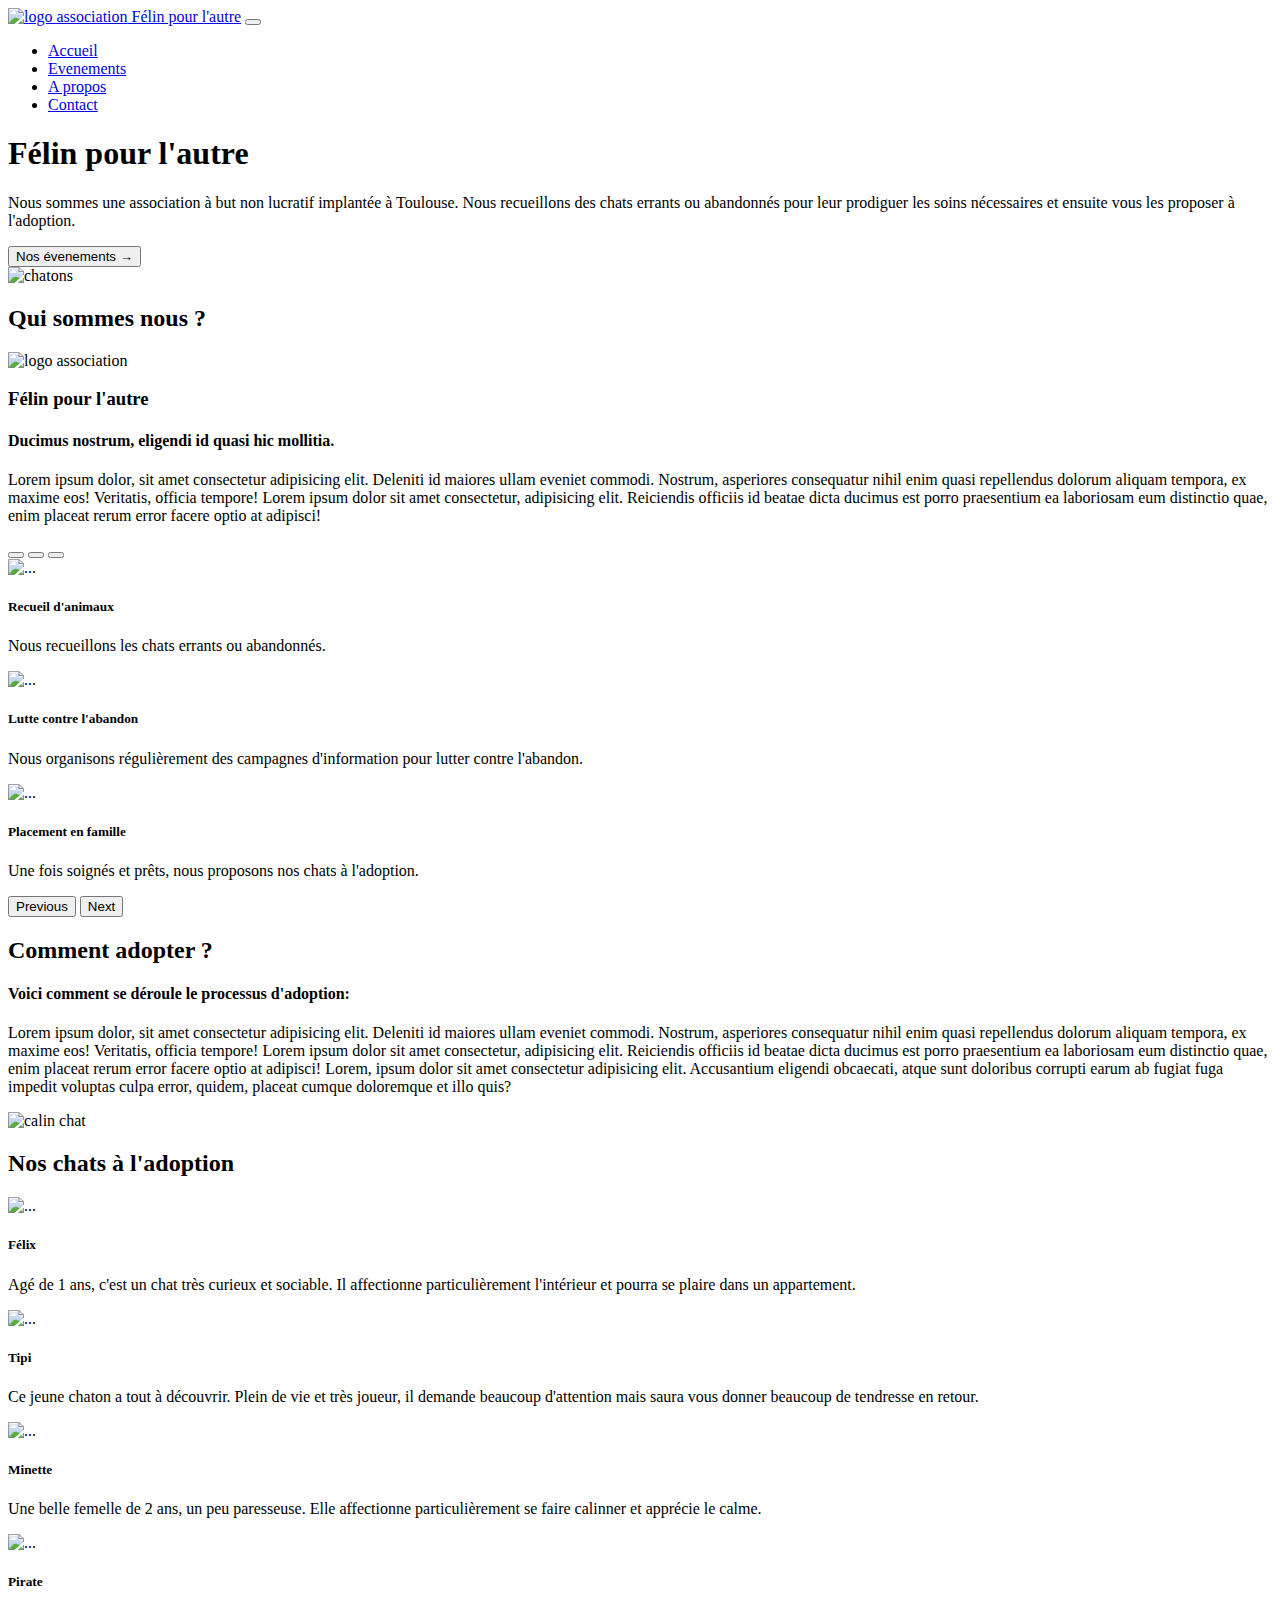
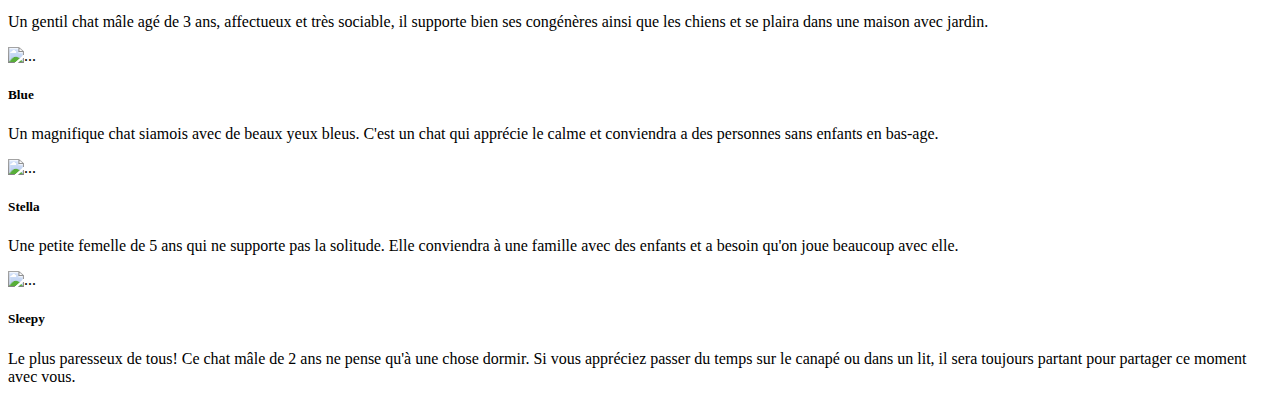
==== index.html @ ba640ca5 "Add carroussel" ====
<!DOCTYPE html>
<html lang="fr">

<head>
  <meta charset="UTF-8">
  <meta http-equiv="X-UA-Compatible" content="IE=edge">
  <meta name="viewport" content="width=device-width, initial-scale=1.0">
  <meta name="description"
    content="Félin pour l'autre est une association basée à Toulouse (Haute-Garonne) qui recueille et soigne des chats abandonnées pour ensuite les placer à l'adoption.">
  <title>Adoption de chats à Toulouse - Félin pour l'autre</title>
  <link rel="stylesheet" href="bootstrap-5.3.0-alpha1-dist/css/bootstrap.min.css">
  <link rel="shortcut icon" href="./images/logo chat small.jpg" type="image/x-icon">
  <link rel="stylesheet" href="style.css">
</head>

<body>
  <header>
    <nav class="navbar navbar-expand-lg bg-light py-3">
      <div class="container-lg">
        <a class="navbar-brand fw-semibold" href="./index.html">
          <img class="img-fluid" src="./images/logo chat.jpg" alt="logo association" width="35">
          Félin pour l'autre</a>
        <button class="navbar-toggler" type="button" data-bs-toggle="collapse" data-bs-target="#navbarSupportedContent"
          aria-controls="navbarSupportedContent" aria-expanded="false" aria-label="Toggle navigation">
          <span class="navbar-toggler-icon"></span>
        </button>
        <div class="collapse navbar-collapse" id="navbarSupportedContent">
          <ul class="navbar-nav ms-auto mb-2 mb-lg-0 fs-6 fw-semibold">
            <li class="nav-item">
              <a class="nav-link active" aria-current="page" href="./index.html">Accueil</a>
            </li>
            <li class="nav-item">
              <a class="nav-link" href="#">Evenements</a>
            </li>
            <li class="nav-item">
              <a class="nav-link" href="#">A propos</a>
            </li>
            <li class="nav-item">
              <a class="nav-link" href="#">Contact</a>
            </li>
          </ul>
        </div>
      </div>
    </nav>
  </header>

  <!-- hero section-->
  <section class="bg-light py-5">
    <div class="container-lg">
      <div class="row text-start">
        <div class="col-12 col-md-5">
          <h1 class="fw-bolder fs-1">
            Félin pour l'autre
          </h1>
          <p class="lead my-5">
            Nous sommes une association à but non lucratif implantée à Toulouse.
            Nous recueillons des chats errants ou abandonnés pour leur prodiguer les soins nécessaires et ensuite vous
            les
            proposer à l'adoption.
          </p>
          <button class="btn btn-lg btn-primary rounded-pill">Nos évenements →</button>
        </div>
        <div class="col-12 col-md-7 d-flex justify-content-center py-5 py-md-0">
          <img class="img-fluid h-75" src="./images/chat transparent3b.png" alt="chatons">
        </div>
      </div>
    </div>
  </section>

  <!-- Qui sommes nous -->
  <section class="py-2 text-center">
    <div class="container-lg">
      <h2 class="fw-bolder">Qui sommes nous ?</h2>
      <div class="row">
        <div class="col-12 col-md-4 py-5">
          <img src="./images/logo chat.jpg" alt="logo association" class="img-fluid w-50">
          <h3>Félin pour l'autre</h3>
        </div>
        <div class="col-12 col-md-8 py-3 text-start">
          <h4>Ducimus nostrum, eligendi id quasi hic mollitia.</h4>
          <p class="lead">Lorem ipsum dolor, sit amet consectetur adipisicing elit. Deleniti id maiores ullam eveniet
            commodi. Nostrum, asperiores consequatur nihil enim quasi repellendus dolorum aliquam tempora, ex maxime
            eos! Veritatis, officia tempore!
            Lorem ipsum dolor sit amet consectetur, adipisicing elit. Reiciendis officiis id beatae dicta ducimus est
            porro praesentium ea laboriosam eum distinctio quae, enim placeat rerum error facere optio at adipisci!
          </p>
        </div>
      </div>
    </div>
  </section>

  <!-- Carroussel -->
  <section class="py-2 text-center mx-5">
    <div class="container-lg">
      <div id="carouselExampleCaptions" class="carousel slide">
        <div class="carousel-indicators">
          <button type="button" data-bs-target="#carouselExampleCaptions" data-bs-slide-to="0" class="active"
            aria-current="true" aria-label="Slide 1"></button>
          <button type="button" data-bs-target="#carouselExampleCaptions" data-bs-slide-to="1"
            aria-label="Slide 2"></button>
          <button type="button" data-bs-target="#carouselExampleCaptions" data-bs-slide-to="2"
            aria-label="Slide 3"></button>
        </div>
        <div class="carousel-inner rounded-4">
          <div class="carousel-item active">
            <img src="./images/chat errant.jpg" class="d-block w-100" alt="...">
            <div class="carousel-caption d-block">
              <h5>Recueil d'animaux</h5>
              <p class="d-none d-md-block">Nous recueillons les chats errants ou abandonnés.</p>
            </div>
          </div>
          <div class="carousel-item">
            <img src="./images/chat rue.jpg" class="d-block w-100" alt="...">
            <div class="carousel-caption d-block">
              <h5>Lutte contre l'abandon</h5>
              <p class="d-none d-md-block">Nous organisons régulièrement des campagnes d'information pour lutter contre l'abandon.</p>
            </div>
          </div>
          <div class="carousel-item">
            <img src="./images/chatonspanier.jpg" class="d-block w-100" alt="...">
            <div class="carousel-caption d-block">
              <h5>Placement en famille</h5>
              <p class="d-none d-md-block">Une fois soignés et prêts, nous proposons nos chats à l'adoption.</p>
            </div>
          </div>
        </div>
        <button class="carousel-control-prev" type="button" data-bs-target="#carouselExampleCaptions"
          data-bs-slide="prev">
          <span class="carousel-control-prev-icon" aria-hidden="true"></span>
          <span class="visually-hidden">Previous</span>
        </button>
        <button class="carousel-control-next" type="button" data-bs-target="#carouselExampleCaptions"
          data-bs-slide="next">
          <span class="carousel-control-next-icon" aria-hidden="true"></span>
          <span class="visually-hidden">Next</span>
        </button>
      </div>
    </div>
  </section>

  <!-- Comment adopter -->
  <section class="py-5 text-center">
    <div class="container-lg">
      <h2 class="fw-bolder">Comment adopter ?</h2>
      <div class="row">
        <div class="col-12 col-md-7 py-5 text-start">
          <h4>Voici comment se déroule le processus d'adoption:</h4>
          <p class="lead py-3">Lorem ipsum dolor, sit amet consectetur adipisicing elit. Deleniti id maiores ullam
            eveniet commodi. Nostrum, asperiores consequatur nihil enim quasi repellendus dolorum aliquam tempora, ex
            maxime eos! Veritatis, officia tempore!
            Lorem ipsum dolor sit amet consectetur, adipisicing elit. Reiciendis officiis id beatae dicta ducimus est
            porro praesentium ea laboriosam eum distinctio quae, enim placeat rerum error facere optio at adipisci!
            Lorem, ipsum dolor sit amet consectetur adipisicing elit. Accusantium eligendi obcaecati, atque sunt
            doloribus corrupti earum ab fugiat fuga impedit voluptas culpa error, quidem, placeat cumque doloremque et
            illo quis?
          </p>
        </div>
        <div class="col-12 col-md-5 py-5 d-flex align-items-center">
          <img src="./images/chat calin.jpg" alt="calin chat" class="img-fluid rounded-4">
        </div>
      </div>
    </div>
  </section>


  <!-- Chats à l'adoption -->
  <section class="py-2 text-center">
    <div class="container">
      <h2 class="fw-bolder">Nos chats à l'adoption</h2>
      <div class="row justify-content-center g-4 py-5">
        <div class="col-12 col-sm-6 col-md-4 col-lg-3">
          <div class="card">
            <img src="./images/adoption1.jpg" class="card-img-top" alt="...">
            <div class="card-body">
              <h5 class="card-title">Félix</h5>
              <p class="card-text">Agé de 1 ans, c'est un chat très curieux et sociable. Il affectionne particulièrement
                l'intérieur
                et pourra se plaire dans un appartement.
              </p>
            </div>
          </div>
        </div>
        <div class="col-12 col-sm-6 col-md-4 col-lg-3">
          <div class="card">
            <img src="./images/adoption2.jpg" class="card-img-top" alt="...">
            <div class="card-body">
              <h5 class="card-title">Tipi</h5>
              <p class="card-text">Ce jeune chaton a tout à découvrir. Plein de vie et très joueur, il demande beaucoup
                d'attention
                mais saura vous donner beaucoup de tendresse en retour.
              </p>
            </div>
          </div>
        </div>
        <div class="col-12 col-sm-6 col-md-4 col-lg-3">
          <div class="card">
            <img src="./images/adoption3.jpg" class="card-img-top" alt="...">
            <div class="card-body">
              <h5 class="card-title">Minette</h5>
              <p class="card-text">Une belle femelle de 2 ans, un peu paresseuse. Elle affectionne particulièrement se
                faire calinner
                et apprécie le calme.
              </p>
            </div>
          </div>
        </div>
        <div class="col-12 col-sm-6 col-md-4 col-lg-3">
          <div class="card">
            <img src="./images/adoption4.jpg" class="card-img-top" alt="...">
            <div class="card-body">
              <h5 class="card-title">Pirate</h5>
              <p class="card-text">Un gentil chat mâle agé de 3 ans, affectueux et très sociable, il supporte bien ses
                congénères
                ainsi que les chiens et se plaira dans une maison avec jardin.
              </p>
            </div>
          </div>
        </div>
        <div class="col-12 col-sm-6 col-md-4 col-lg-3">
          <div class="card">
            <img src="./images/adoption5.jpg" class="card-img-top" alt="...">
            <div class="card-body">
              <h5 class="card-title">Blue</h5>
              <p class="card-text">Un magnifique chat siamois avec de beaux yeux bleus. C'est un chat qui apprécie le
                calme et conviendra
                a des personnes sans enfants en bas-age.
              </p>
            </div>
          </div>
        </div>
        <div class="col-12 col-sm-6 col-md-4 col-lg-3">
          <div class="card">
            <img src="./images/adoption6.jpg" class="card-img-top" alt="...">
            <div class="card-body">
              <h5 class="card-title">Stella</h5>
              <p class="card-text">Une petite femelle de 5 ans qui ne supporte pas la solitude. Elle conviendra à une
                famille avec des enfants
                et a besoin qu'on joue beaucoup avec elle.
              </p>
            </div>
          </div>
        </div>
        <div class="col-12 col-sm-6 col-md-4 col-lg-3">
          <div class="card">
            <img src="./images/adoption7.jpg" class="card-img-top" alt="...">
            <div class="card-body">
              <h5 class="card-title">Sleepy</h5>
              <p class="card-text">Le plus paresseux de tous! Ce chat mâle de 2 ans ne pense qu'à une chose dormir. Si
                vous appréciez passer du temps
                sur le canapé ou dans un lit, il sera toujours partant pour partager ce moment avec vous.
              </p>
            </div>
          </div>
        </div>
      </div>
    </div>
  </section>

  <script src="bootstrap-5.3.0-alpha1-dist/js/bootstrap.bundle.min.js"></script>
  <script src="script.js"></script>
</body>

</html>
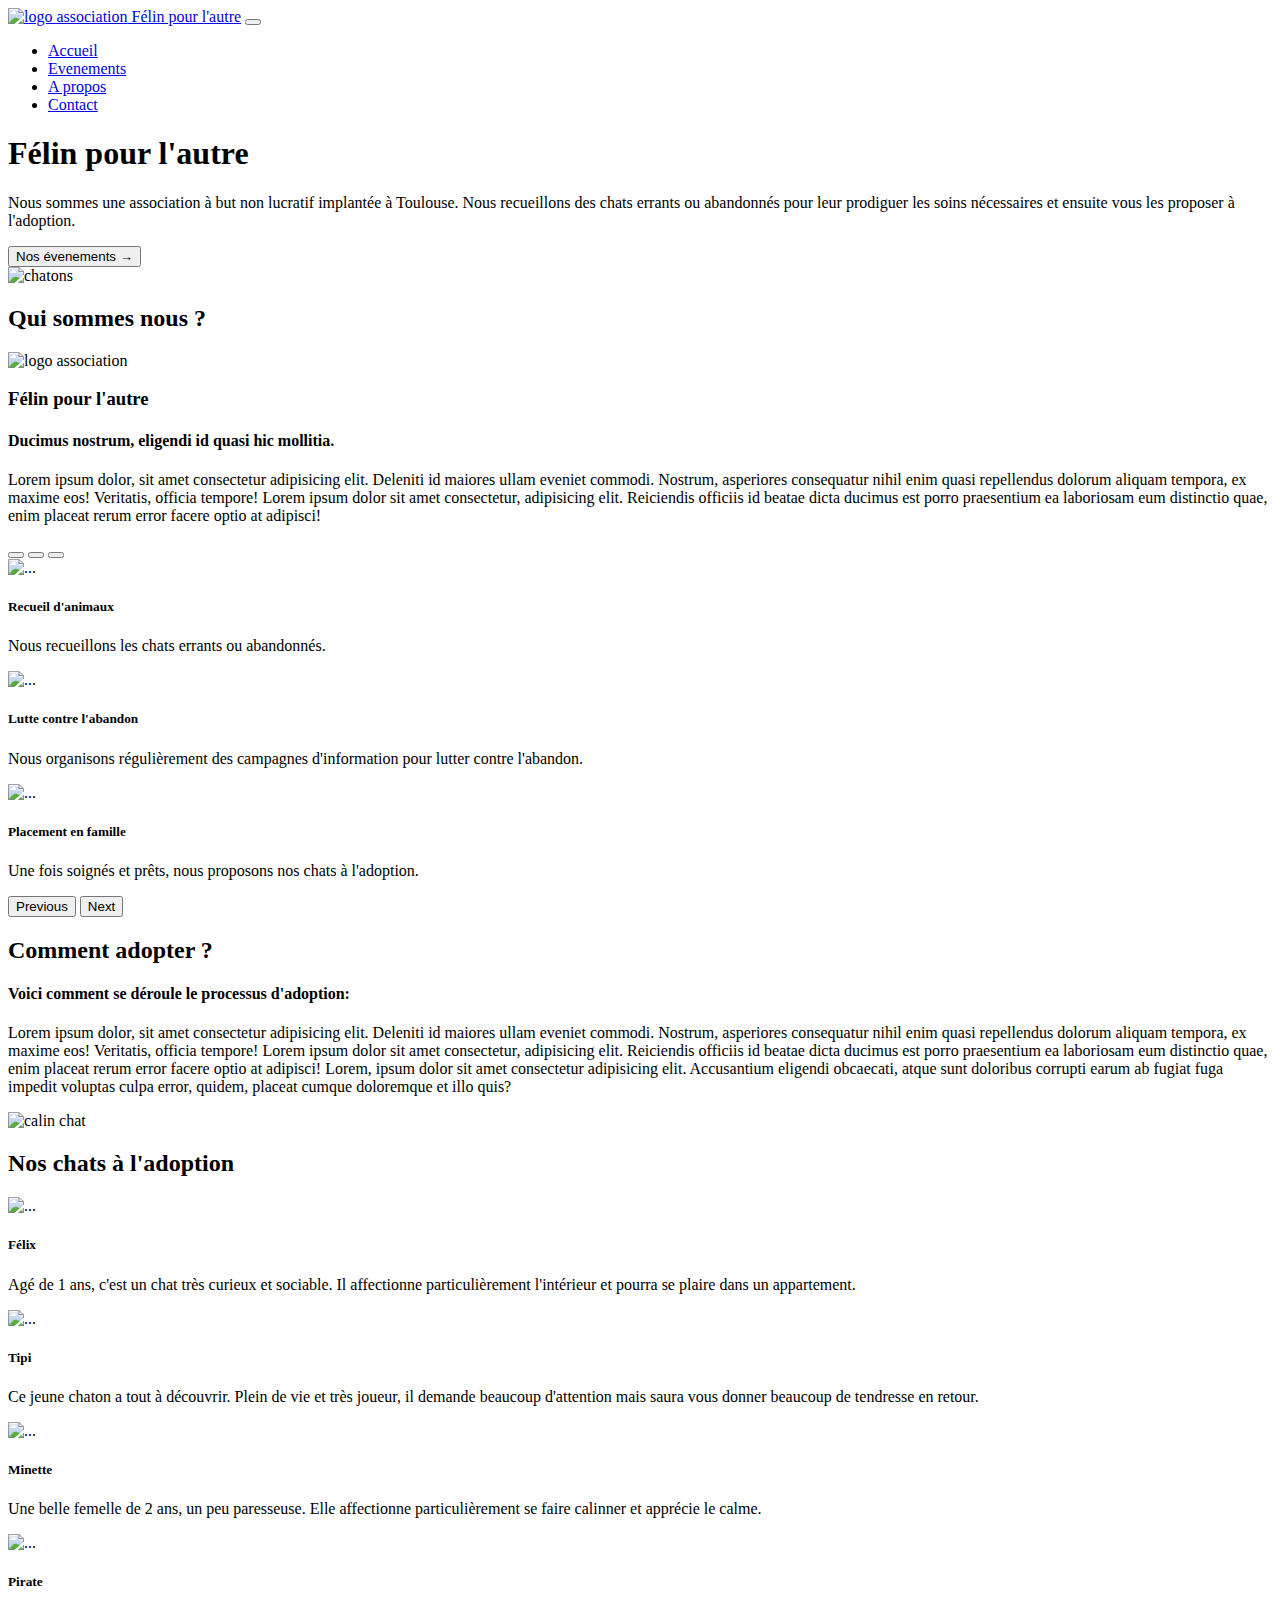
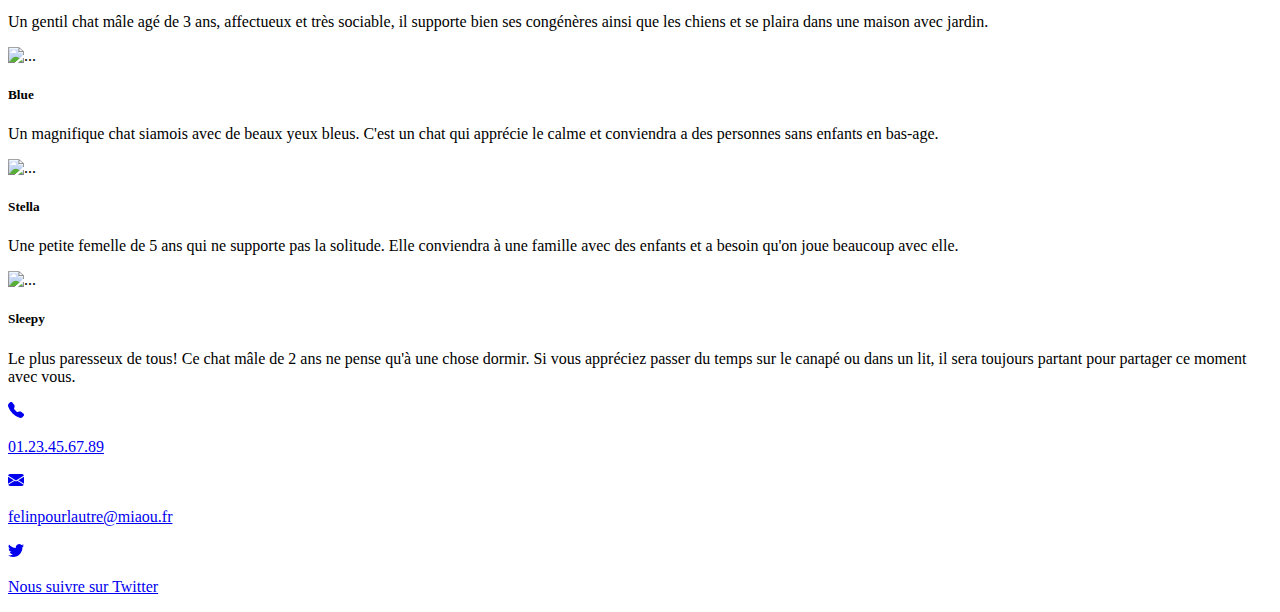
==== commit efd5441d: "Add footer" ====
--- a/index.html
+++ b/index.html
@@ -90,8 +90,8 @@
   </section>
 
   <!-- Carroussel -->
-  <section class="py-2 text-center mx-5">
-    <div class="container-lg">
+  <section class="py-2 text-center mx-md-5">
+    <div class="container-md">
       <div id="carouselExampleCaptions" class="carousel slide">
         <div class="carousel-indicators">
           <button type="button" data-bs-target="#carouselExampleCaptions" data-bs-slide-to="0" class="active"
@@ -256,6 +256,38 @@
     </div>
   </section>
 
+  <!-- Footer -->
+  <footer data-bs-theme="dark" class="text-light text-center">
+    <nav class="navbar navbar-expand-lg bg-body-tertiary">
+      <div class="container-fluid justify-content-center">
+        <div class="col-3">
+          <a href="tel:+33123456789" class="nav-link">
+            <svg xmlns="http://www.w3.org/2000/svg" width="16" height="16" fill="currentColor" class="bi bi-telephone-fill" viewBox="0 0 16 16">
+              <path fill-rule="evenodd" d="M1.885.511a1.745 1.745 0 0 1 2.61.163L6.29 2.98c.329.423.445.974.315 1.494l-.547 2.19a.678.678 0 0 0 .178.643l2.457 2.457a.678.678 0 0 0 .644.178l2.189-.547a1.745 1.745 0 0 1 1.494.315l2.306 1.794c.829.645.905 1.87.163 2.611l-1.034 1.034c-.74.74-1.846 1.065-2.877.702a18.634 18.634 0 0 1-7.01-4.42 18.634 18.634 0 0 1-4.42-7.009c-.362-1.03-.037-2.137.703-2.877L1.885.511z"></path>
+            </svg>
+            <p class="d-none d-md-block">01.23.45.67.89</p>
+          </a>
+        </div>
+        <div class="col-3">
+          <a href="mailto:felinpourlautre@miaou.fr" class="nav-link">
+            <svg xmlns="http://www.w3.org/2000/svg" width="16" height="16" fill="currentColor" class="bi bi-envelope-fill" viewBox="0 0 16 16">
+              <path d="M.05 3.555A2 2 0 0 1 2 2h12a2 2 0 0 1 1.95 1.555L8 8.414.05 3.555ZM0 4.697v7.104l5.803-3.558L0 4.697ZM6.761 8.83l-6.57 4.027A2 2 0 0 0 2 14h12a2 2 0 0 0 1.808-1.144l-6.57-4.027L8 9.586l-1.239-.757Zm3.436-.586L16 11.801V4.697l-5.803 3.546Z"/>
+            </svg>
+            <p class="d-none d-md-block">felinpourlautre@miaou.fr</p>
+          </a>
+        </div>
+        <div class="col-3">
+          <a href="https://twitter.com/AdopteChienChat" class="nav-link">
+            <svg xmlns="http://www.w3.org/2000/svg" width="16" height="16" fill="currentColor" class="bi bi-twitter" viewBox="0 0 16 16">
+              <path d="M5.026 15c6.038 0 9.341-5.003 9.341-9.334 0-.14 0-.282-.006-.422A6.685 6.685 0 0 0 16 3.542a6.658 6.658 0 0 1-1.889.518 3.301 3.301 0 0 0 1.447-1.817 6.533 6.533 0 0 1-2.087.793A3.286 3.286 0 0 0 7.875 6.03a9.325 9.325 0 0 1-6.767-3.429 3.289 3.289 0 0 0 1.018 4.382A3.323 3.323 0 0 1 .64 6.575v.045a3.288 3.288 0 0 0 2.632 3.218 3.203 3.203 0 0 1-.865.115 3.23 3.23 0 0 1-.614-.057 3.283 3.283 0 0 0 3.067 2.277A6.588 6.588 0 0 1 .78 13.58a6.32 6.32 0 0 1-.78-.045A9.344 9.344 0 0 0 5.026 15z"/>
+            </svg>
+            <p class="d-none d-md-block">Nous suivre sur Twitter</p>
+          </a>
+        </div>
+      </div>
+    </nav>
+  </footer>
+
   <script src="bootstrap-5.3.0-alpha1-dist/js/bootstrap.bundle.min.js"></script>
   <script src="script.js"></script>
 </body>
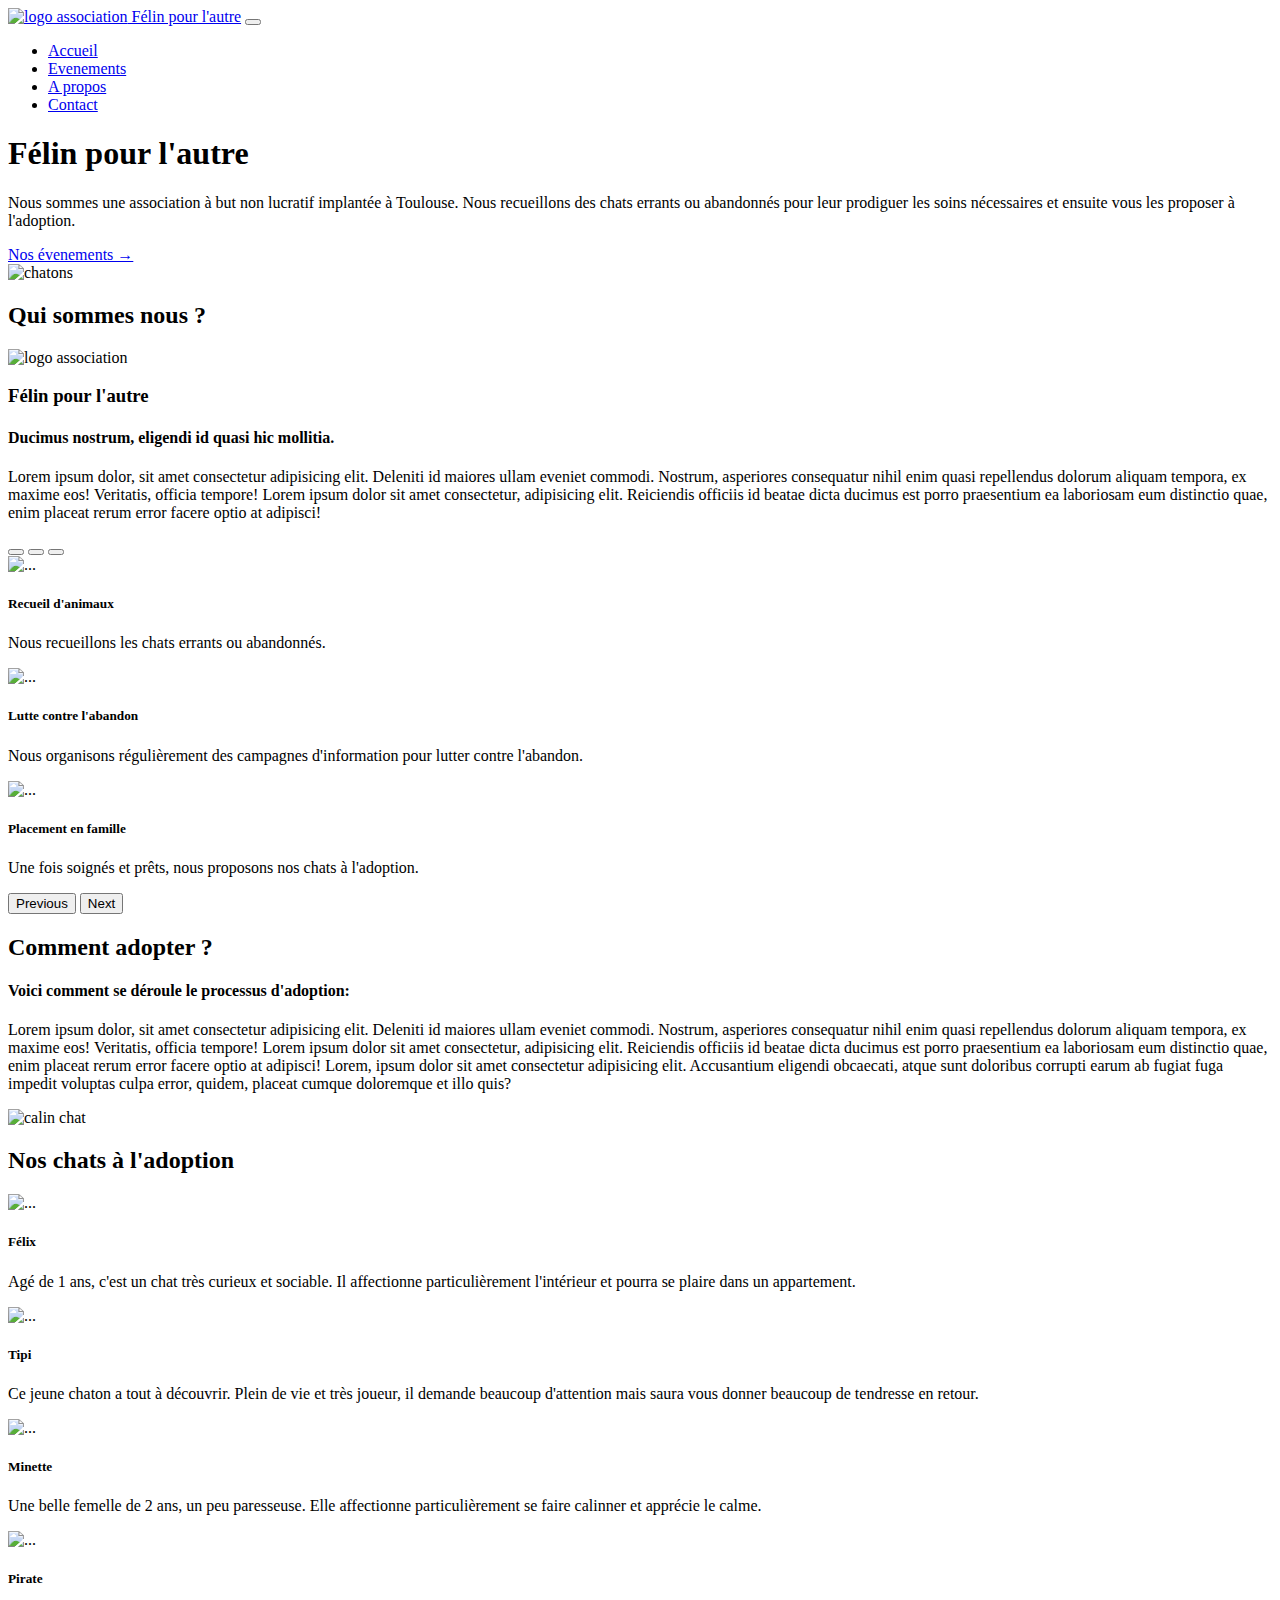
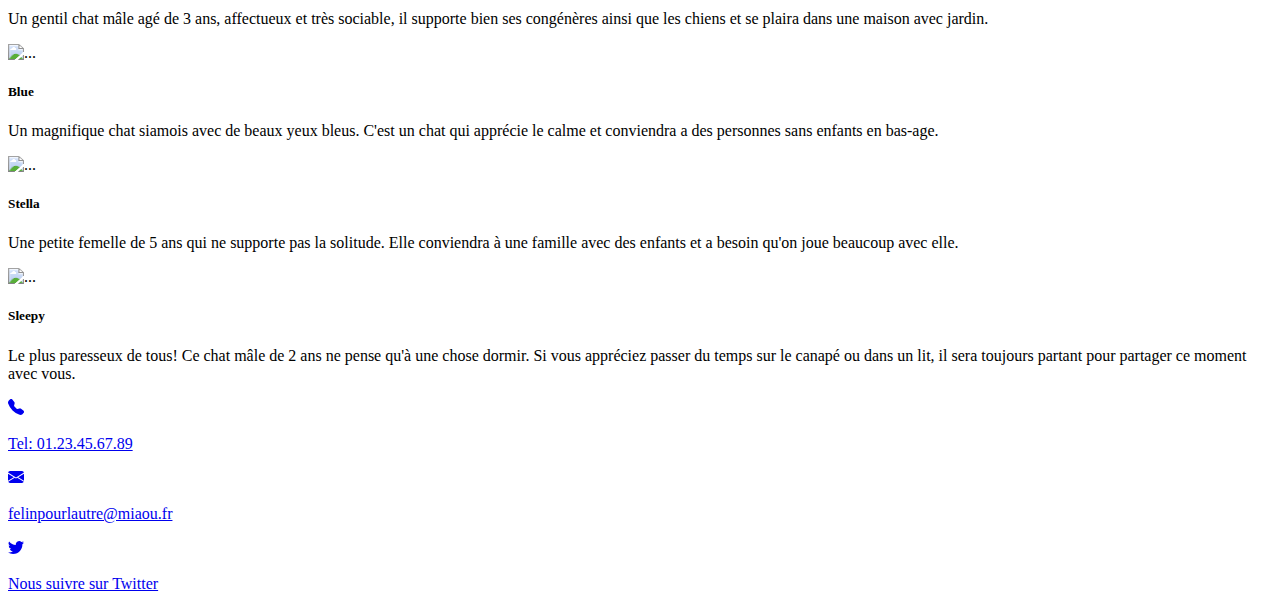
==== commit 0a7778aa: "Autoplaying caroussel" ====
--- a/index.html
+++ b/index.html
@@ -15,7 +15,7 @@
 
 <body>
   <header>
-    <nav class="navbar navbar-expand-lg bg-light py-3">
+    <nav class="navbar navbar-expand-lg bg-body-secondary py-3">
       <div class="container-lg">
         <a class="navbar-brand fw-semibold" href="./index.html">
           <img class="img-fluid" src="./images/logo chat.jpg" alt="logo association" width="35">
@@ -30,13 +30,13 @@
               <a class="nav-link active" aria-current="page" href="./index.html">Accueil</a>
             </li>
             <li class="nav-item">
-              <a class="nav-link" href="#">Evenements</a>
-            </li>
-            <li class="nav-item">
-              <a class="nav-link" href="#">A propos</a>
-            </li>
-            <li class="nav-item">
-              <a class="nav-link" href="#">Contact</a>
+              <a class="nav-link" href="./evenements.html">Evenements</a>
+            </li>
+            <li class="nav-item">
+              <a class="nav-link" href="./apropos.html">A propos</a>
+            </li>
+            <li class="nav-item">
+              <a class="nav-link" href="./contact.html">Contact</a>
             </li>
           </ul>
         </div>
@@ -45,7 +45,7 @@
   </header>
 
   <!-- hero section-->
-  <section class="bg-light py-5">
+  <section class="bg-body-secondary py-5">
     <div class="container-lg">
       <div class="row text-start">
         <div class="col-12 col-md-5">
@@ -58,7 +58,7 @@
             les
             proposer à l'adoption.
           </p>
-          <button class="btn btn-lg btn-primary rounded-pill">Nos évenements →</button>
+          <a class="btn btn-lg btn-dark rounded-pill mx-2 mx-sm-5" href="./evenements.html">Nos évenements →</a>
         </div>
         <div class="col-12 col-md-7 d-flex justify-content-center py-5 py-md-0">
           <img class="img-fluid h-75" src="./images/chat transparent3b.png" alt="chatons">
@@ -68,7 +68,7 @@
   </section>
 
   <!-- Qui sommes nous -->
-  <section class="py-2 text-center">
+  <section class="py-3 text-center">
     <div class="container-lg">
       <h2 class="fw-bolder">Qui sommes nous ?</h2>
       <div class="row">
@@ -90,15 +90,15 @@
   </section>
 
   <!-- Carroussel -->
-  <section class="py-2 text-center mx-md-5">
+  <section class="py-5 text-center mx-md-5">
     <div class="container-md">
-      <div id="carouselExampleCaptions" class="carousel slide">
+      <div id="carouselHomepage" class="carousel slide" data-bs-ride="carousel">
         <div class="carousel-indicators">
-          <button type="button" data-bs-target="#carouselExampleCaptions" data-bs-slide-to="0" class="active"
+          <button type="button" data-bs-target="#carouselHomepage" data-bs-slide-to="0" class="active"
             aria-current="true" aria-label="Slide 1"></button>
-          <button type="button" data-bs-target="#carouselExampleCaptions" data-bs-slide-to="1"
+          <button type="button" data-bs-target="#carouselHomepage" data-bs-slide-to="1"
             aria-label="Slide 2"></button>
-          <button type="button" data-bs-target="#carouselExampleCaptions" data-bs-slide-to="2"
+          <button type="button" data-bs-target="#carouselHomepage" data-bs-slide-to="2"
             aria-label="Slide 3"></button>
         </div>
         <div class="carousel-inner rounded-4">
@@ -124,12 +124,12 @@
             </div>
           </div>
         </div>
-        <button class="carousel-control-prev" type="button" data-bs-target="#carouselExampleCaptions"
+        <button class="carousel-control-prev" type="button" data-bs-target="#carouselHomepage"
           data-bs-slide="prev">
           <span class="carousel-control-prev-icon" aria-hidden="true"></span>
           <span class="visually-hidden">Previous</span>
         </button>
-        <button class="carousel-control-next" type="button" data-bs-target="#carouselExampleCaptions"
+        <button class="carousel-control-next" type="button" data-bs-target="#carouselHomepage"
           data-bs-slide="next">
           <span class="carousel-control-next-icon" aria-hidden="true"></span>
           <span class="visually-hidden">Next</span>
@@ -139,7 +139,7 @@
   </section>
 
   <!-- Comment adopter -->
-  <section class="py-5 text-center">
+  <section class="py-5 text-center bg-body-secondary">
     <div class="container-lg">
       <h2 class="fw-bolder">Comment adopter ?</h2>
       <div class="row">
@@ -164,7 +164,7 @@
 
 
   <!-- Chats à l'adoption -->
-  <section class="py-2 text-center">
+  <section class="py-5 text-center">
     <div class="container">
       <h2 class="fw-bolder">Nos chats à l'adoption</h2>
       <div class="row justify-content-center g-4 py-5">
@@ -260,15 +260,15 @@
   <footer data-bs-theme="dark" class="text-light text-center">
     <nav class="navbar navbar-expand-lg bg-body-tertiary">
       <div class="container-fluid justify-content-center">
-        <div class="col-3">
+        <div class="col-3 col-xl-2">
           <a href="tel:+33123456789" class="nav-link">
             <svg xmlns="http://www.w3.org/2000/svg" width="16" height="16" fill="currentColor" class="bi bi-telephone-fill" viewBox="0 0 16 16">
               <path fill-rule="evenodd" d="M1.885.511a1.745 1.745 0 0 1 2.61.163L6.29 2.98c.329.423.445.974.315 1.494l-.547 2.19a.678.678 0 0 0 .178.643l2.457 2.457a.678.678 0 0 0 .644.178l2.189-.547a1.745 1.745 0 0 1 1.494.315l2.306 1.794c.829.645.905 1.87.163 2.611l-1.034 1.034c-.74.74-1.846 1.065-2.877.702a18.634 18.634 0 0 1-7.01-4.42 18.634 18.634 0 0 1-4.42-7.009c-.362-1.03-.037-2.137.703-2.877L1.885.511z"></path>
             </svg>
-            <p class="d-none d-md-block">01.23.45.67.89</p>
+            <p class="d-none d-md-block">Tel: 01.23.45.67.89</p>
           </a>
         </div>
-        <div class="col-3">
+        <div class="col-3 col-xl-2">
           <a href="mailto:felinpourlautre@miaou.fr" class="nav-link">
             <svg xmlns="http://www.w3.org/2000/svg" width="16" height="16" fill="currentColor" class="bi bi-envelope-fill" viewBox="0 0 16 16">
               <path d="M.05 3.555A2 2 0 0 1 2 2h12a2 2 0 0 1 1.95 1.555L8 8.414.05 3.555ZM0 4.697v7.104l5.803-3.558L0 4.697ZM6.761 8.83l-6.57 4.027A2 2 0 0 0 2 14h12a2 2 0 0 0 1.808-1.144l-6.57-4.027L8 9.586l-1.239-.757Zm3.436-.586L16 11.801V4.697l-5.803 3.546Z"/>
@@ -276,8 +276,8 @@
             <p class="d-none d-md-block">felinpourlautre@miaou.fr</p>
           </a>
         </div>
-        <div class="col-3">
-          <a href="https://twitter.com/AdopteChienChat" class="nav-link">
+        <div class="col-3 col-xl-2">
+          <a href="https://twitter.com/AdopteChienChat" class="nav-link" target="_blank">
             <svg xmlns="http://www.w3.org/2000/svg" width="16" height="16" fill="currentColor" class="bi bi-twitter" viewBox="0 0 16 16">
               <path d="M5.026 15c6.038 0 9.341-5.003 9.341-9.334 0-.14 0-.282-.006-.422A6.685 6.685 0 0 0 16 3.542a6.658 6.658 0 0 1-1.889.518 3.301 3.301 0 0 0 1.447-1.817 6.533 6.533 0 0 1-2.087.793A3.286 3.286 0 0 0 7.875 6.03a9.325 9.325 0 0 1-6.767-3.429 3.289 3.289 0 0 0 1.018 4.382A3.323 3.323 0 0 1 .64 6.575v.045a3.288 3.288 0 0 0 2.632 3.218 3.203 3.203 0 0 1-.865.115 3.23 3.23 0 0 1-.614-.057 3.283 3.283 0 0 0 3.067 2.277A6.588 6.588 0 0 1 .78 13.58a6.32 6.32 0 0 1-.78-.045A9.344 9.344 0 0 0 5.026 15z"/>
             </svg>
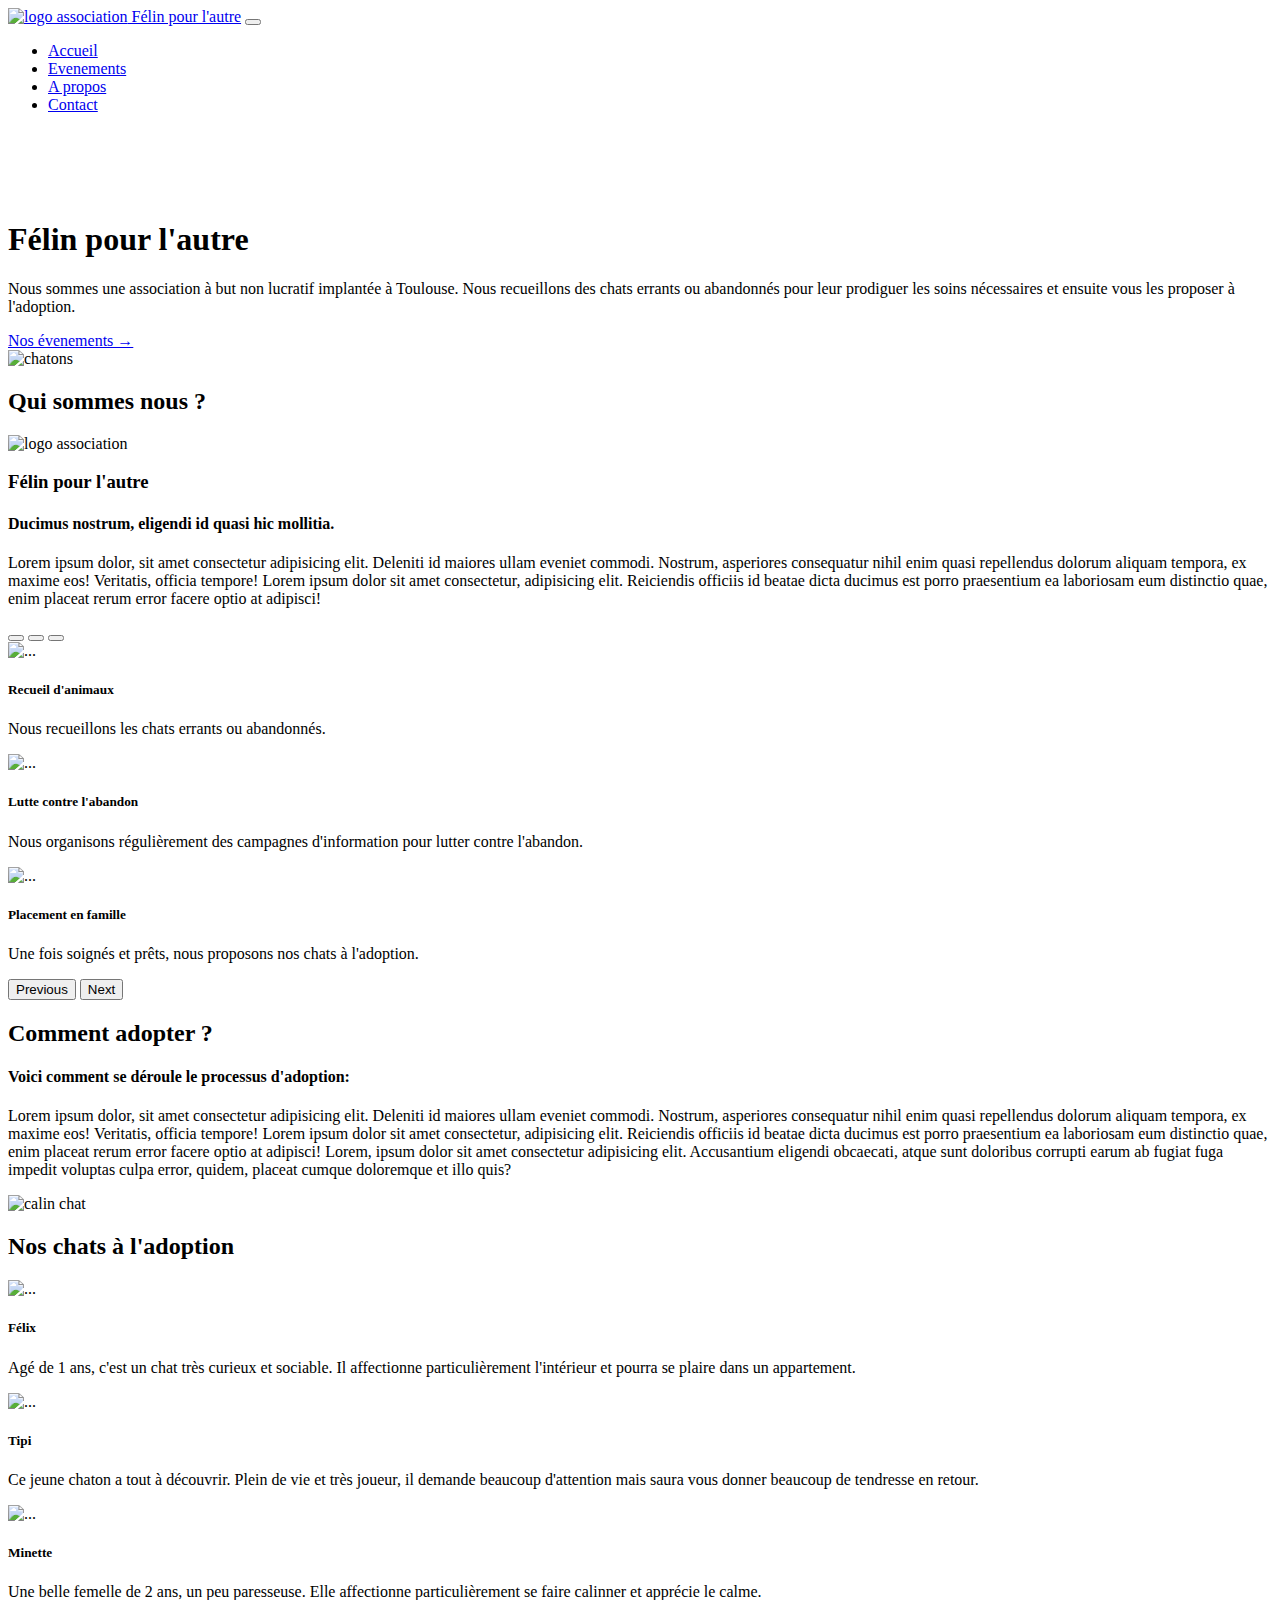
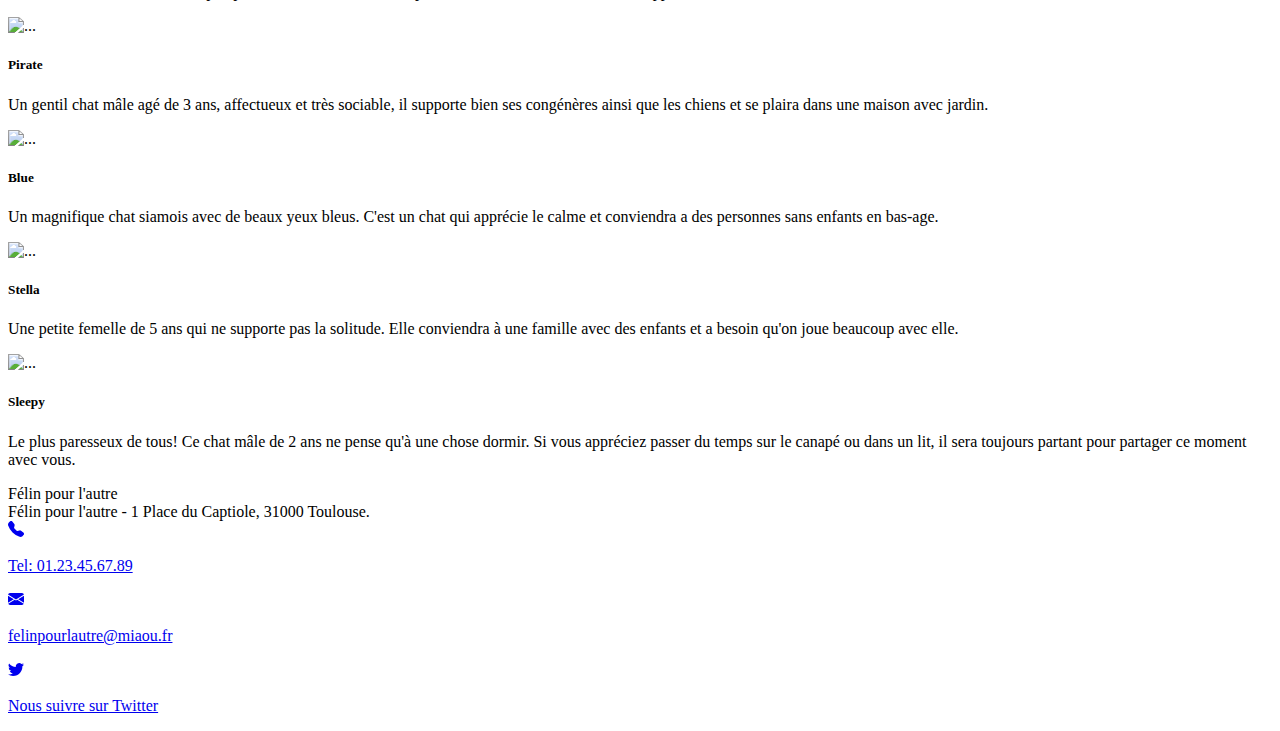
==== commit 14e6ce49: "add fix header" ====
--- a/index.html
+++ b/index.html
@@ -9,16 +9,16 @@
     content="Félin pour l'autre est une association basée à Toulouse (Haute-Garonne) qui recueille et soigne des chats abandonnées pour ensuite les placer à l'adoption.">
   <title>Adoption de chats à Toulouse - Félin pour l'autre</title>
   <link rel="stylesheet" href="bootstrap-5.3.0-alpha1-dist/css/bootstrap.min.css">
-  <link rel="shortcut icon" href="./images/logo chat small.jpg" type="image/x-icon">
+  <link rel="shortcut icon" href="./images/logo_chat_small.png" type="image/x-icon">
   <link rel="stylesheet" href="style.css">
 </head>
 
 <body>
   <header>
-    <nav class="navbar navbar-expand-lg bg-body-secondary py-3">
+    <nav class="navbar navbar-expand-lg bg-body-secondary py-3 fixed-top">
       <div class="container-lg">
         <a class="navbar-brand fw-semibold" href="./index.html">
-          <img class="img-fluid" src="./images/logo chat.jpg" alt="logo association" width="35">
+          <img class="img-fluid" src="./images/logo_chat.png" alt="logo association" width="35">
           Félin pour l'autre</a>
         <button class="navbar-toggler" type="button" data-bs-toggle="collapse" data-bs-target="#navbarSupportedContent"
           aria-controls="navbarSupportedContent" aria-expanded="false" aria-label="Toggle navigation">
@@ -44,7 +44,8 @@
     </nav>
   </header>
 
-  <!-- hero section-->
+  <main>
+      <!-- hero section-->
   <section class="bg-body-secondary py-5">
     <div class="container-lg">
       <div class="row text-start">
@@ -73,7 +74,7 @@
       <h2 class="fw-bolder">Qui sommes nous ?</h2>
       <div class="row">
         <div class="col-12 col-md-4 py-5">
-          <img src="./images/logo chat.jpg" alt="logo association" class="img-fluid w-50">
+          <img src="./images/logo_chat.png" alt="logo association" class="img-fluid w-50">
           <h3>Félin pour l'autre</h3>
         </div>
         <div class="col-12 col-md-8 py-3 text-start">
@@ -155,8 +156,8 @@
             illo quis?
           </p>
         </div>
-        <div class="col-12 col-md-5 py-5 d-flex align-items-center">
-          <img src="./images/chat calin.jpg" alt="calin chat" class="img-fluid rounded-4">
+        <div class="col-md-5 py-5 px-5 d-flex align-items-center">
+          <img src="./images/chatons_transparent.png" alt="calin chat" class="img-fluid">
         </div>
       </div>
     </div>
@@ -255,12 +256,19 @@
       </div>
     </div>
   </section>
+  </main>
 
   <!-- Footer -->
   <footer data-bs-theme="dark" class="text-light text-center">
-    <nav class="navbar navbar-expand-lg bg-body-tertiary">
+    <div class="container-fluid bg-body-tertiary pt-2 d-block d-md-none">
+      Félin pour l'autre
+    </div>
+    <div class="container-fluid bg-body-tertiary pt-2 d-none d-md-block">
+      Félin pour l'autre - 1 Place du Captiole, 31000 Toulouse.
+    </div>
+    <nav class="navbar navbar-expand-lg bg-body-tertiary pb-3">
       <div class="container-fluid justify-content-center">
-        <div class="col-3 col-xl-2">
+        <div class="col-3 col-md-4 col-lg-3 col-xl-2">
           <a href="tel:+33123456789" class="nav-link">
             <svg xmlns="http://www.w3.org/2000/svg" width="16" height="16" fill="currentColor" class="bi bi-telephone-fill" viewBox="0 0 16 16">
               <path fill-rule="evenodd" d="M1.885.511a1.745 1.745 0 0 1 2.61.163L6.29 2.98c.329.423.445.974.315 1.494l-.547 2.19a.678.678 0 0 0 .178.643l2.457 2.457a.678.678 0 0 0 .644.178l2.189-.547a1.745 1.745 0 0 1 1.494.315l2.306 1.794c.829.645.905 1.87.163 2.611l-1.034 1.034c-.74.74-1.846 1.065-2.877.702a18.634 18.634 0 0 1-7.01-4.42 18.634 18.634 0 0 1-4.42-7.009c-.362-1.03-.037-2.137.703-2.877L1.885.511z"></path>
@@ -268,7 +276,7 @@
             <p class="d-none d-md-block">Tel: 01.23.45.67.89</p>
           </a>
         </div>
-        <div class="col-3 col-xl-2">
+        <div class="col-3 col-md-4 col-lg-3 col-xl-2">
           <a href="mailto:felinpourlautre@miaou.fr" class="nav-link">
             <svg xmlns="http://www.w3.org/2000/svg" width="16" height="16" fill="currentColor" class="bi bi-envelope-fill" viewBox="0 0 16 16">
               <path d="M.05 3.555A2 2 0 0 1 2 2h12a2 2 0 0 1 1.95 1.555L8 8.414.05 3.555ZM0 4.697v7.104l5.803-3.558L0 4.697ZM6.761 8.83l-6.57 4.027A2 2 0 0 0 2 14h12a2 2 0 0 0 1.808-1.144l-6.57-4.027L8 9.586l-1.239-.757Zm3.436-.586L16 11.801V4.697l-5.803 3.546Z"/>
@@ -276,7 +284,7 @@
             <p class="d-none d-md-block">felinpourlautre@miaou.fr</p>
           </a>
         </div>
-        <div class="col-3 col-xl-2">
+        <div class="col-3 col-md-4 col-lg-3 col-xl-2">
           <a href="https://twitter.com/AdopteChienChat" class="nav-link" target="_blank">
             <svg xmlns="http://www.w3.org/2000/svg" width="16" height="16" fill="currentColor" class="bi bi-twitter" viewBox="0 0 16 16">
               <path d="M5.026 15c6.038 0 9.341-5.003 9.341-9.334 0-.14 0-.282-.006-.422A6.685 6.685 0 0 0 16 3.542a6.658 6.658 0 0 1-1.889.518 3.301 3.301 0 0 0 1.447-1.817 6.533 6.533 0 0 1-2.087.793A3.286 3.286 0 0 0 7.875 6.03a9.325 9.325 0 0 1-6.767-3.429 3.289 3.289 0 0 0 1.018 4.382A3.323 3.323 0 0 1 .64 6.575v.045a3.288 3.288 0 0 0 2.632 3.218 3.203 3.203 0 0 1-.865.115 3.23 3.23 0 0 1-.614-.057 3.283 3.283 0 0 0 3.067 2.277A6.588 6.588 0 0 1 .78 13.58a6.32 6.32 0 0 1-.78-.045A9.344 9.344 0 0 0 5.026 15z"/>
--- a/style.css
+++ b/style.css
@@ -0,0 +1,3 @@
+main {
+    padding-top: 70px;
+}
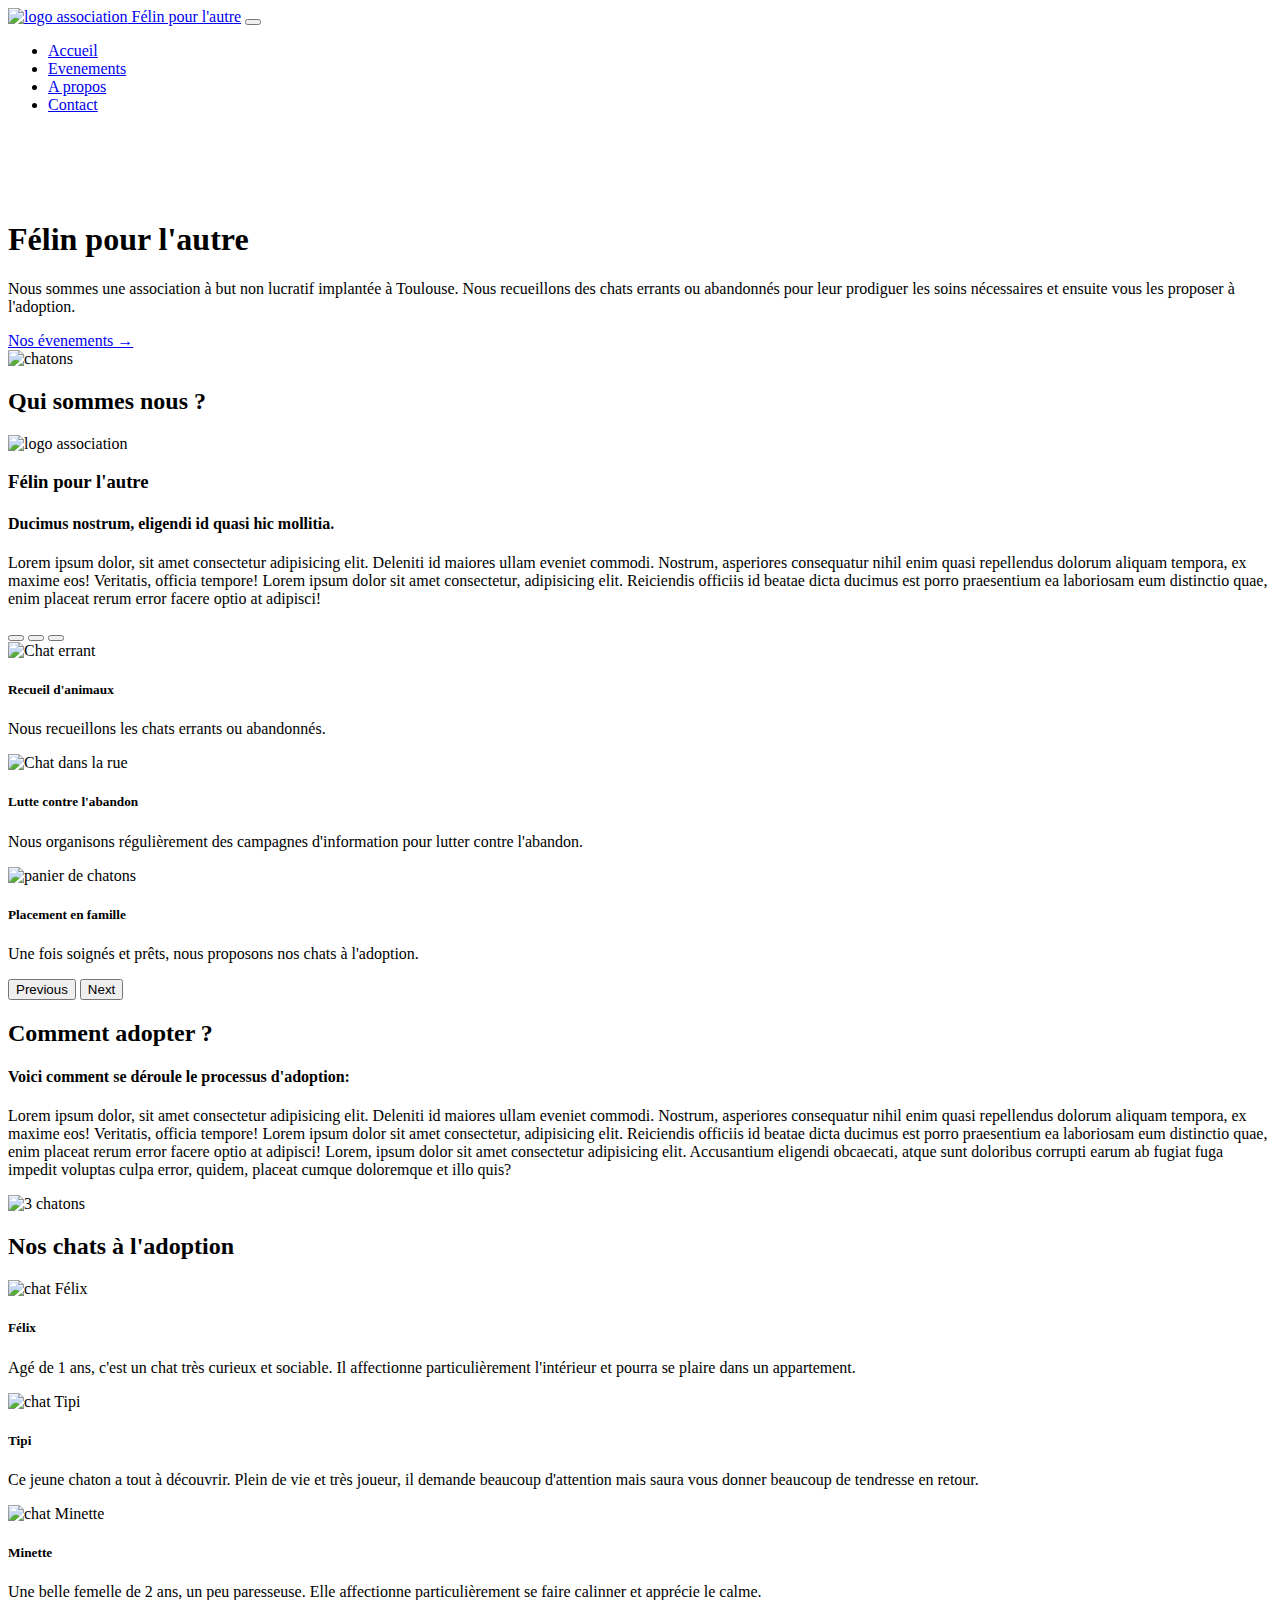
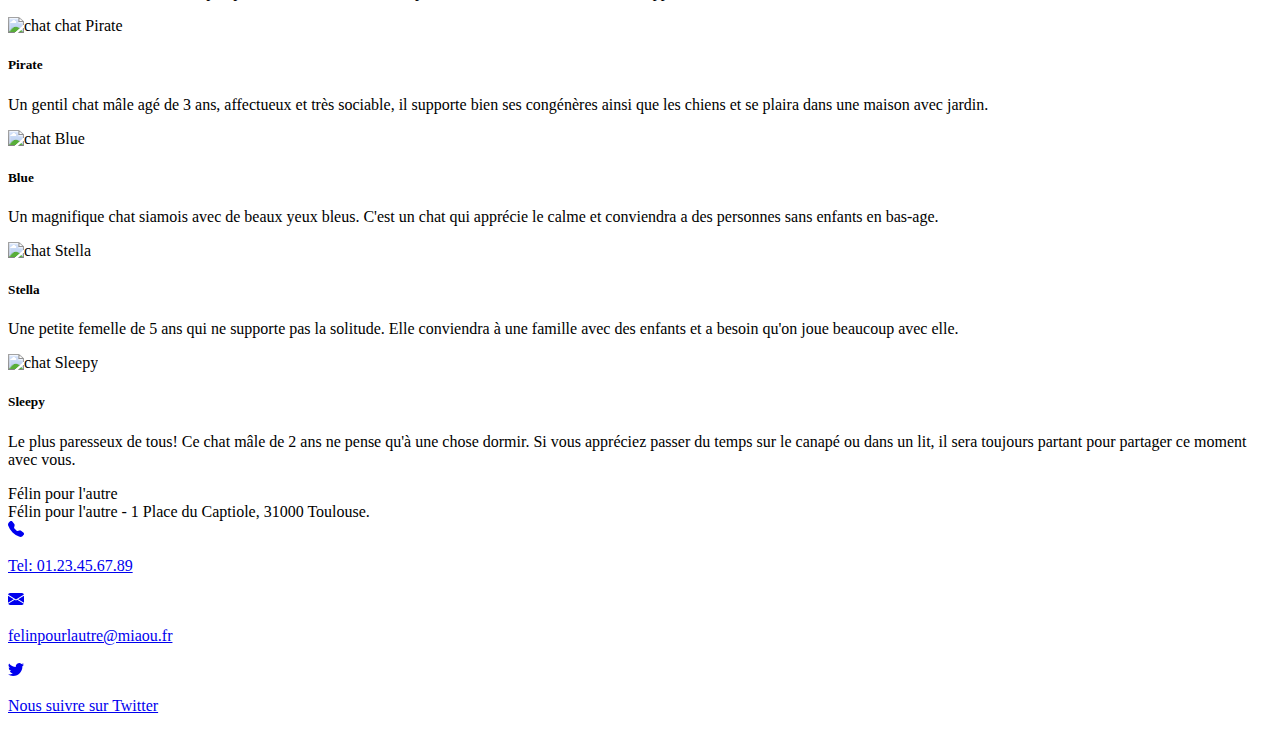
==== commit ef135d4f: "design corrections" ====
--- a/index.html
+++ b/index.html
@@ -79,7 +79,7 @@
         </div>
         <div class="col-12 col-md-8 py-3 text-start">
           <h4>Ducimus nostrum, eligendi id quasi hic mollitia.</h4>
-          <p class="lead">Lorem ipsum dolor, sit amet consectetur adipisicing elit. Deleniti id maiores ullam eveniet
+          <p class="lead ">Lorem ipsum dolor, sit amet consectetur adipisicing elit. Deleniti id maiores ullam eveniet
             commodi. Nostrum, asperiores consequatur nihil enim quasi repellendus dolorum aliquam tempora, ex maxime
             eos! Veritatis, officia tempore!
             Lorem ipsum dolor sit amet consectetur, adipisicing elit. Reiciendis officiis id beatae dicta ducimus est
@@ -102,23 +102,23 @@
           <button type="button" data-bs-target="#carouselHomepage" data-bs-slide-to="2"
             aria-label="Slide 3"></button>
         </div>
-        <div class="carousel-inner rounded-4">
+        <div class="carousel-inner">
           <div class="carousel-item active">
-            <img src="./images/chat errant.jpg" class="d-block w-100" alt="...">
+            <img src="./images/chat errant.jpg" class="d-block w-100" alt="Chat errant">
             <div class="carousel-caption d-block">
               <h5>Recueil d'animaux</h5>
               <p class="d-none d-md-block">Nous recueillons les chats errants ou abandonnés.</p>
             </div>
           </div>
           <div class="carousel-item">
-            <img src="./images/chat rue.jpg" class="d-block w-100" alt="...">
+            <img src="./images/chat rue.jpg" class="d-block w-100" alt="Chat dans la rue">
             <div class="carousel-caption d-block">
               <h5>Lutte contre l'abandon</h5>
               <p class="d-none d-md-block">Nous organisons régulièrement des campagnes d'information pour lutter contre l'abandon.</p>
             </div>
           </div>
           <div class="carousel-item">
-            <img src="./images/chatonspanier.jpg" class="d-block w-100" alt="...">
+            <img src="./images/chatonspanier.jpg" class="d-block w-100" alt="panier de chatons">
             <div class="carousel-caption d-block">
               <h5>Placement en famille</h5>
               <p class="d-none d-md-block">Une fois soignés et prêts, nous proposons nos chats à l'adoption.</p>
@@ -157,7 +157,7 @@
           </p>
         </div>
         <div class="col-md-5 py-5 px-5 d-flex align-items-center">
-          <img src="./images/chatons_transparent.png" alt="calin chat" class="img-fluid">
+          <img src="./images/chatons_transparent.png" alt="3 chatons" class="img-fluid">
         </div>
       </div>
     </div>
@@ -171,7 +171,7 @@
       <div class="row justify-content-center g-4 py-5">
         <div class="col-12 col-sm-6 col-md-4 col-lg-3">
           <div class="card">
-            <img src="./images/adoption1.jpg" class="card-img-top" alt="...">
+            <img src="./images/adoption1.jpg" class="card-img-top" alt="chat Félix">
             <div class="card-body">
               <h5 class="card-title">Félix</h5>
               <p class="card-text">Agé de 1 ans, c'est un chat très curieux et sociable. Il affectionne particulièrement
@@ -183,7 +183,7 @@
         </div>
         <div class="col-12 col-sm-6 col-md-4 col-lg-3">
           <div class="card">
-            <img src="./images/adoption2.jpg" class="card-img-top" alt="...">
+            <img src="./images/adoption2.jpg" class="card-img-top" alt="chat Tipi">
             <div class="card-body">
               <h5 class="card-title">Tipi</h5>
               <p class="card-text">Ce jeune chaton a tout à découvrir. Plein de vie et très joueur, il demande beaucoup
@@ -195,7 +195,7 @@
         </div>
         <div class="col-12 col-sm-6 col-md-4 col-lg-3">
           <div class="card">
-            <img src="./images/adoption3.jpg" class="card-img-top" alt="...">
+            <img src="./images/adoption3.jpg" class="card-img-top" alt="chat Minette">
             <div class="card-body">
               <h5 class="card-title">Minette</h5>
               <p class="card-text">Une belle femelle de 2 ans, un peu paresseuse. Elle affectionne particulièrement se
@@ -207,7 +207,7 @@
         </div>
         <div class="col-12 col-sm-6 col-md-4 col-lg-3">
           <div class="card">
-            <img src="./images/adoption4.jpg" class="card-img-top" alt="...">
+            <img src="./images/adoption4.jpg" class="card-img-top" alt="chat chat Pirate">
             <div class="card-body">
               <h5 class="card-title">Pirate</h5>
               <p class="card-text">Un gentil chat mâle agé de 3 ans, affectueux et très sociable, il supporte bien ses
@@ -219,7 +219,7 @@
         </div>
         <div class="col-12 col-sm-6 col-md-4 col-lg-3">
           <div class="card">
-            <img src="./images/adoption5.jpg" class="card-img-top" alt="...">
+            <img src="./images/adoption5.jpg" class="card-img-top" alt="chat Blue">
             <div class="card-body">
               <h5 class="card-title">Blue</h5>
               <p class="card-text">Un magnifique chat siamois avec de beaux yeux bleus. C'est un chat qui apprécie le
@@ -231,7 +231,7 @@
         </div>
         <div class="col-12 col-sm-6 col-md-4 col-lg-3">
           <div class="card">
-            <img src="./images/adoption6.jpg" class="card-img-top" alt="...">
+            <img src="./images/adoption6.jpg" class="card-img-top" alt="chat Stella">
             <div class="card-body">
               <h5 class="card-title">Stella</h5>
               <p class="card-text">Une petite femelle de 5 ans qui ne supporte pas la solitude. Elle conviendra à une
@@ -243,7 +243,7 @@
         </div>
         <div class="col-12 col-sm-6 col-md-4 col-lg-3">
           <div class="card">
-            <img src="./images/adoption7.jpg" class="card-img-top" alt="...">
+            <img src="./images/adoption7.jpg" class="card-img-top" alt="chat Sleepy">
             <div class="card-body">
               <h5 class="card-title">Sleepy</h5>
               <p class="card-text">Le plus paresseux de tous! Ce chat mâle de 2 ans ne pense qu'à une chose dormir. Si
